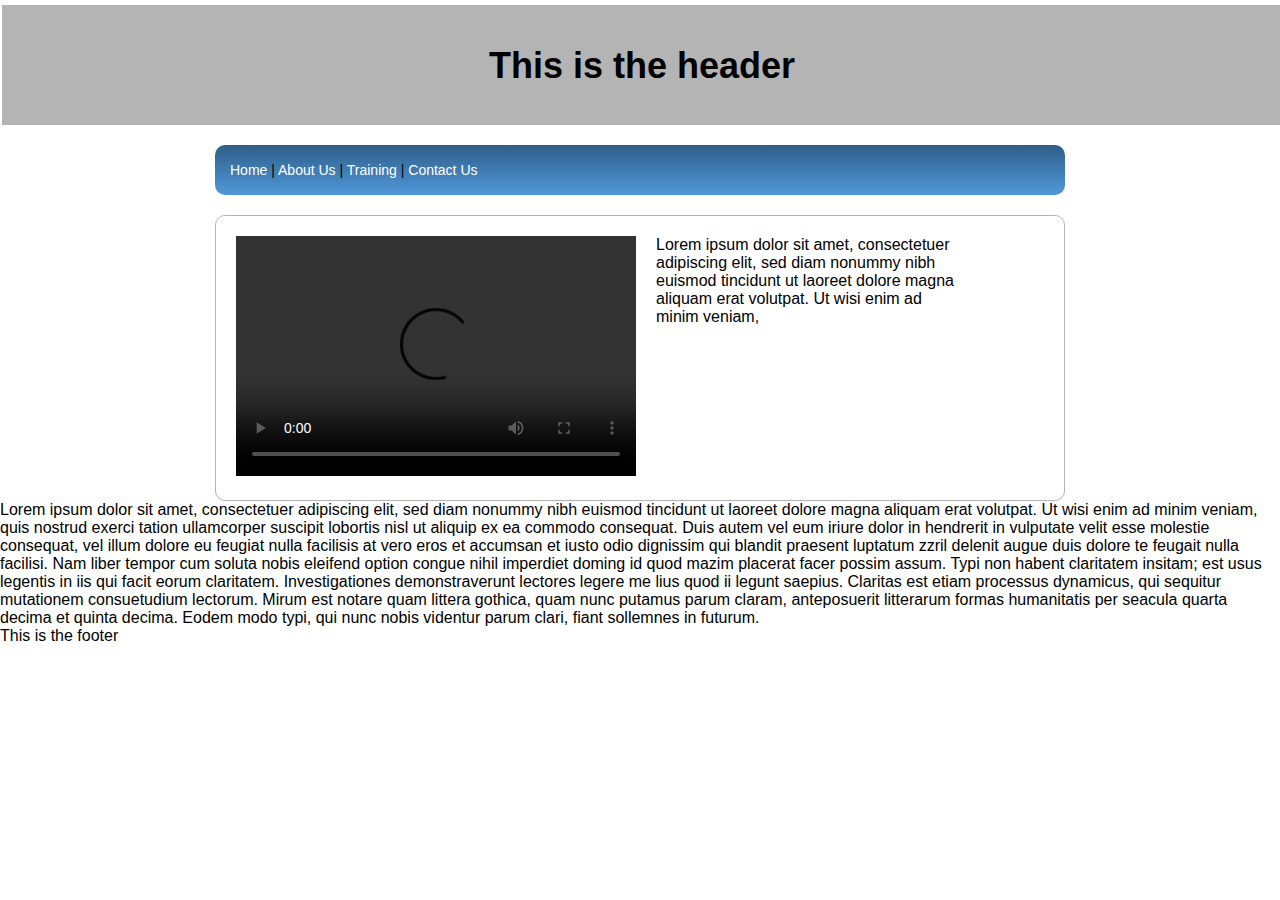
==== ex2/index.html @ 57ed3268 "ex2 added" ====
<!DOCTYPE html>
<html>
	<head>
		<meta http-equiv="Content-Type" name="text/html">
		<meta charset="utf-8">
		<link rel="stylesheet" type="text/css" href="css/main.css">
	</head>
	<body>
		<article id="wrapper">
			<header>
				<span>This is the header</span>
			</header>
			<nav>
				<a href="javaScript:">Home</a>&nbsp;|
				<a href="javaScript:">About Us</a>&nbsp;|
				<a href="javaScript:">Training</a>&nbsp;|
				<a href="javaScript:">Contact Us</a>
			</nav>
			<section class="sub-header">
				<ul>
					<li class="for-video">
						<video width="400" height="240" controls>
							<source src="http://www.w3schools.com/tags/movie.mp4" type="video/mp4">
							<source src="http://www.w3schools.com/tags/movie.ogg" type="video/ogg">
							<source src="http://www.w3schools.com/tags/movie.webm" type="video/webm">
							<!-- fallback for video -->
							<object data="http://www.w3schools.com/tags/movie.mp4" width="400" height="240">
								<embed src="http://www.w3schools.com/tags/movie.swf" width="400" height="240">
							</object>
						</video>
					</li>
					<li class="for-image-border">
					Lorem ipsum dolor sit amet, consectetuer adipiscing elit, sed diam nonummy nibh euismod tincidunt ut laoreet dolore magna aliquam erat volutpat. Ut wisi enim ad minim veniam, 
					</li>
				</ul>
			</section>

			<section class="content">Lorem ipsum dolor sit amet, consectetuer adipiscing elit, sed diam nonummy nibh euismod tincidunt ut laoreet dolore magna aliquam erat volutpat. Ut wisi enim ad minim veniam, quis nostrud exerci tation ullamcorper suscipit lobortis nisl ut aliquip ex ea commodo consequat. Duis autem vel eum iriure dolor in hendrerit in vulputate velit esse molestie consequat, vel illum dolore eu feugiat nulla facilisis at vero eros et accumsan et iusto odio dignissim qui blandit praesent luptatum zzril delenit augue duis dolore te feugait nulla facilisi. Nam liber tempor cum soluta nobis eleifend option congue nihil imperdiet doming id quod mazim placerat facer possim assum. Typi non habent claritatem insitam; est usus legentis in iis qui facit eorum claritatem. Investigationes demonstraverunt lectores legere me lius quod ii legunt saepius. Claritas est etiam processus dynamicus, qui sequitur mutationem consuetudium lectorum. Mirum est notare quam littera gothica, quam nunc putamus parum claram, anteposuerit litterarum formas humanitatis per seacula quarta decima et quinta decima. Eodem modo typi, qui nunc nobis videntur parum clari, fiant sollemnes in futurum.
			</section>

			<footer>
				This is the footer
			</footer>
			

		
		</article>
	</body>
</html>
---- ex2/css/main.css ----
/*styles for html5 and css3 layout*/

* { padding: 0px; margin: 0px;}
#wrapper { width: 100%; overflow: hidden; background: #fff; font-family: arial;}
#wrapper header { text-align: center; float: left; width: 100%; color: #000; font-weight: bold; background: #b4b4b4; padding:40px 0px; font-size: 36px; margin:5px 2px 20px; height: 40px; }
#wrapper nav { display: block; margin: 0px auto 20px; overflow: hidden; width:820px; padding: 15px;
	/*fallback for gradient*/
	background: url("../images/bg.png") 0 0 repeat-x;
	background: -webkit-linear-gradient(top, #2e5e89, #5098da); /*chrome , safari*/
	background: -moz-linear-gradient(top,#2e5e89, #5098da); 	/*firefox*/
	background: -o-linear-gradient(top, #2e5e89, #5098da); 	/*opera*/
	background: -ms-linear-gradient(top, #2e5e89, #5098da);  	/*IE 10*/
	border-radius: 10px;
	-webkit-border-radius: 10px;
	-ms-border-radius: 10px;
	-moz-border-radius: 10px;
	-o-border-radius: 10px;
	font-size: 14px;
	height: 20px;
	line-height: 20px;
}
#wrapper nav a { color:#fff; text-decoration: none; width: 100%;}
#wrapper .sub-header { margin: 0px auto; display: block; width:808px; /*height: 10px;*/ padding:20px; 
	border-radius: 10px;
	-webkit-border-radius: 10px;
	-ms-border-radius: 10px;
	-moz-border-radius: 10px;
	-o-border-radius: 10px;
	border:solid 1px #b4b4b4;
	overflow: hidden;
}
#wrapper .sub-header ul { list-style-type: none; float: left; width: 100%;}
#wrapper .sub-header ul li { float: left; }
#wrapper .sub-header ul li.for-image-border { width: 300px; margin-left: 20px;
	border-image { }
}
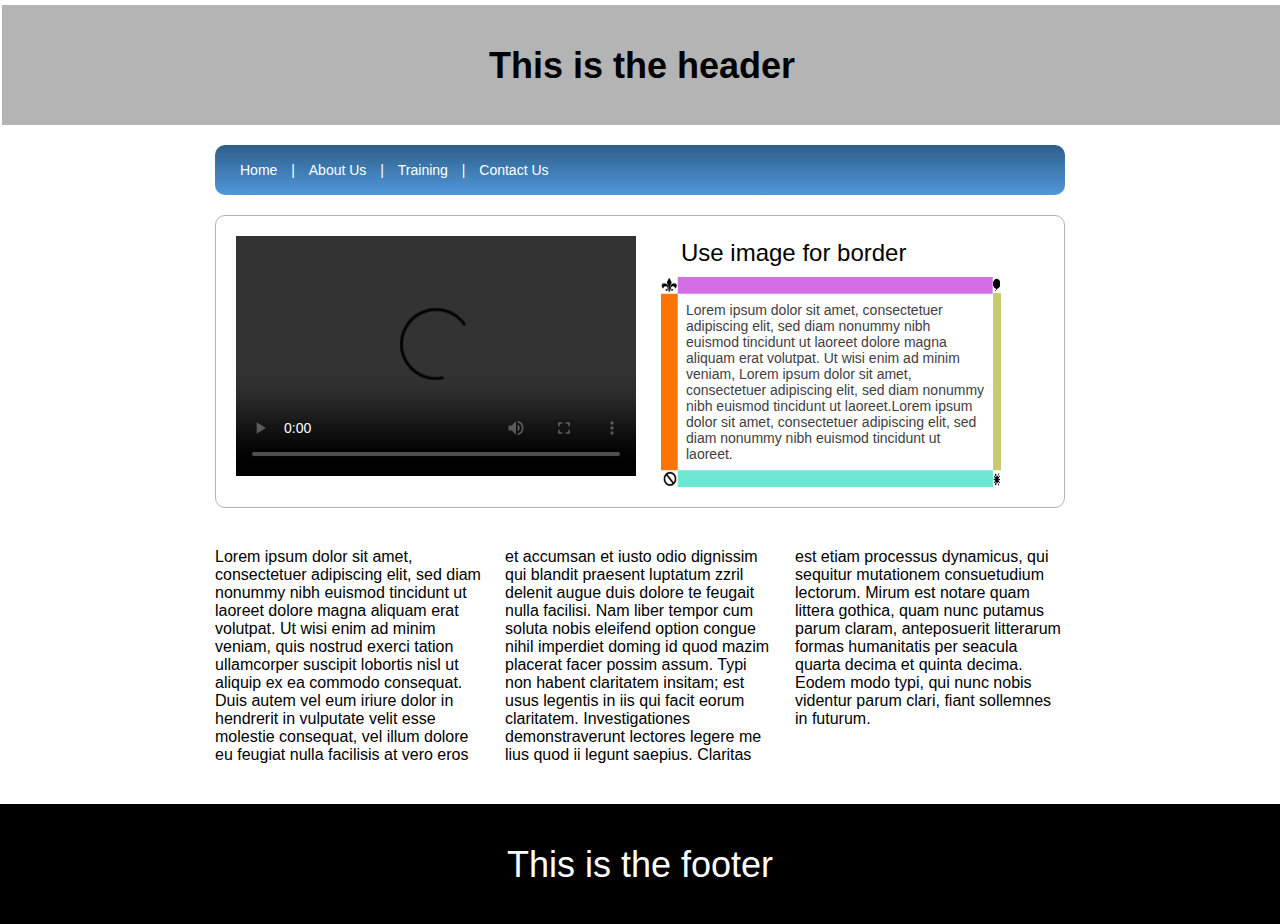
==== commit f87f85db: "ex2 completed" ====
--- a/ex2/index.html
+++ b/ex2/index.html
@@ -30,14 +30,15 @@
 						</video>
 					</li>
 					<li class="for-image-border">
-					Lorem ipsum dolor sit amet, consectetuer adipiscing elit, sed diam nonummy nibh euismod tincidunt ut laoreet dolore magna aliquam erat volutpat. Ut wisi enim ad minim veniam, 
+						<div class="title">Use image for border</div>
+						<div class="desc">
+							Lorem ipsum dolor sit amet, consectetuer adipiscing elit, sed diam nonummy nibh euismod tincidunt ut laoreet dolore magna aliquam erat volutpat. Ut wisi enim ad minim veniam, Lorem ipsum dolor sit amet, consectetuer adipiscing elit, sed diam nonummy nibh euismod tincidunt ut laoreet.Lorem ipsum dolor sit amet, consectetuer adipiscing elit, sed diam nonummy nibh euismod tincidunt ut laoreet.
+						</div>
 					</li>
 				</ul>
 			</section>
-
 			<section class="content">Lorem ipsum dolor sit amet, consectetuer adipiscing elit, sed diam nonummy nibh euismod tincidunt ut laoreet dolore magna aliquam erat volutpat. Ut wisi enim ad minim veniam, quis nostrud exerci tation ullamcorper suscipit lobortis nisl ut aliquip ex ea commodo consequat. Duis autem vel eum iriure dolor in hendrerit in vulputate velit esse molestie consequat, vel illum dolore eu feugiat nulla facilisis at vero eros et accumsan et iusto odio dignissim qui blandit praesent luptatum zzril delenit augue duis dolore te feugait nulla facilisi. Nam liber tempor cum soluta nobis eleifend option congue nihil imperdiet doming id quod mazim placerat facer possim assum. Typi non habent claritatem insitam; est usus legentis in iis qui facit eorum claritatem. Investigationes demonstraverunt lectores legere me lius quod ii legunt saepius. Claritas est etiam processus dynamicus, qui sequitur mutationem consuetudium lectorum. Mirum est notare quam littera gothica, quam nunc putamus parum claram, anteposuerit litterarum formas humanitatis per seacula quarta decima et quinta decima. Eodem modo typi, qui nunc nobis videntur parum clari, fiant sollemnes in futurum.
 			</section>
-
 			<footer>
 				This is the footer
 			</footer>
--- a/ex2/css/main.css
+++ b/ex2/css/main.css
@@ -1,11 +1,9 @@
 /*styles for html5 and css3 layout*/
 
 * { padding: 0px; margin: 0px;}
-#wrapper { width: 100%; overflow: hidden; background: #fff; font-family: arial;}
+#wrapper { width: 100%; background: #fff; font-family: arial;}
 #wrapper header { text-align: center; float: left; width: 100%; color: #000; font-weight: bold; background: #b4b4b4; padding:40px 0px; font-size: 36px; margin:5px 2px 20px; height: 40px; }
 #wrapper nav { display: block; margin: 0px auto 20px; overflow: hidden; width:820px; padding: 15px;
-	/*fallback for gradient*/
-	background: url("../images/bg.png") 0 0 repeat-x;
 	background: -webkit-linear-gradient(top, #2e5e89, #5098da); /*chrome , safari*/
 	background: -moz-linear-gradient(top,#2e5e89, #5098da); 	/*firefox*/
 	background: -o-linear-gradient(top, #2e5e89, #5098da); 	/*opera*/
@@ -18,8 +16,9 @@
 	font-size: 14px;
 	height: 20px;
 	line-height: 20px;
+	color:#fff;
 }
-#wrapper nav a { color:#fff; text-decoration: none; width: 100%;}
+#wrapper nav a { color:#fff; text-decoration: none; width: 100%; margin:0px 10px;}
 #wrapper .sub-header { margin: 0px auto; display: block; width:808px; /*height: 10px;*/ padding:20px; 
 	border-radius: 10px;
 	-webkit-border-radius: 10px;
@@ -31,6 +30,21 @@
 }
 #wrapper .sub-header ul { list-style-type: none; float: left; width: 100%;}
 #wrapper .sub-header ul li { float: left; }
-#wrapper .sub-header ul li.for-image-border { width: 300px; margin-left: 20px;
-	border-image { }
-}+#wrapper .sub-header ul li.for-image-border { margin-left: 25px;}
+#wrapper .sub-header ul li.for-image-border .title { margin: 3px 20px 10px; font-size: 24px; color: #000; width:340px; }
+#wrapper .sub-header ul li.for-image-border .desc{ width: 300px; border-width: 20px 10px 20px 20px;  border-style: solid; font-size: 14px; color:#3f3d3f;
+  -moz-border-image:url(../images/image.png) 30 30 round;
+  -webkit-border-image:url(../images/image.png) 30 30 round;
+  -o-border-image:url(../images/image.png) 30 30 round;
+  border-image:url(../images/image.png) 30 30 round;
+  padding:5px;
+}
+#wrapper .content { margin: 40px auto; 	width: 850px;
+	column-count: 3;
+	-moz-column-count: 3;
+	-webkit-column-count: 3; 	
+	column-gap: 20px;
+	-webkit-column-gap: 20px;
+	-moz-column-gap: 20px;
+}
+#wrapper footer { width: 100%; background-color: #000; color:#fff; text-align: center; height:40px; font-size: 36px; padding:40px 0px; }